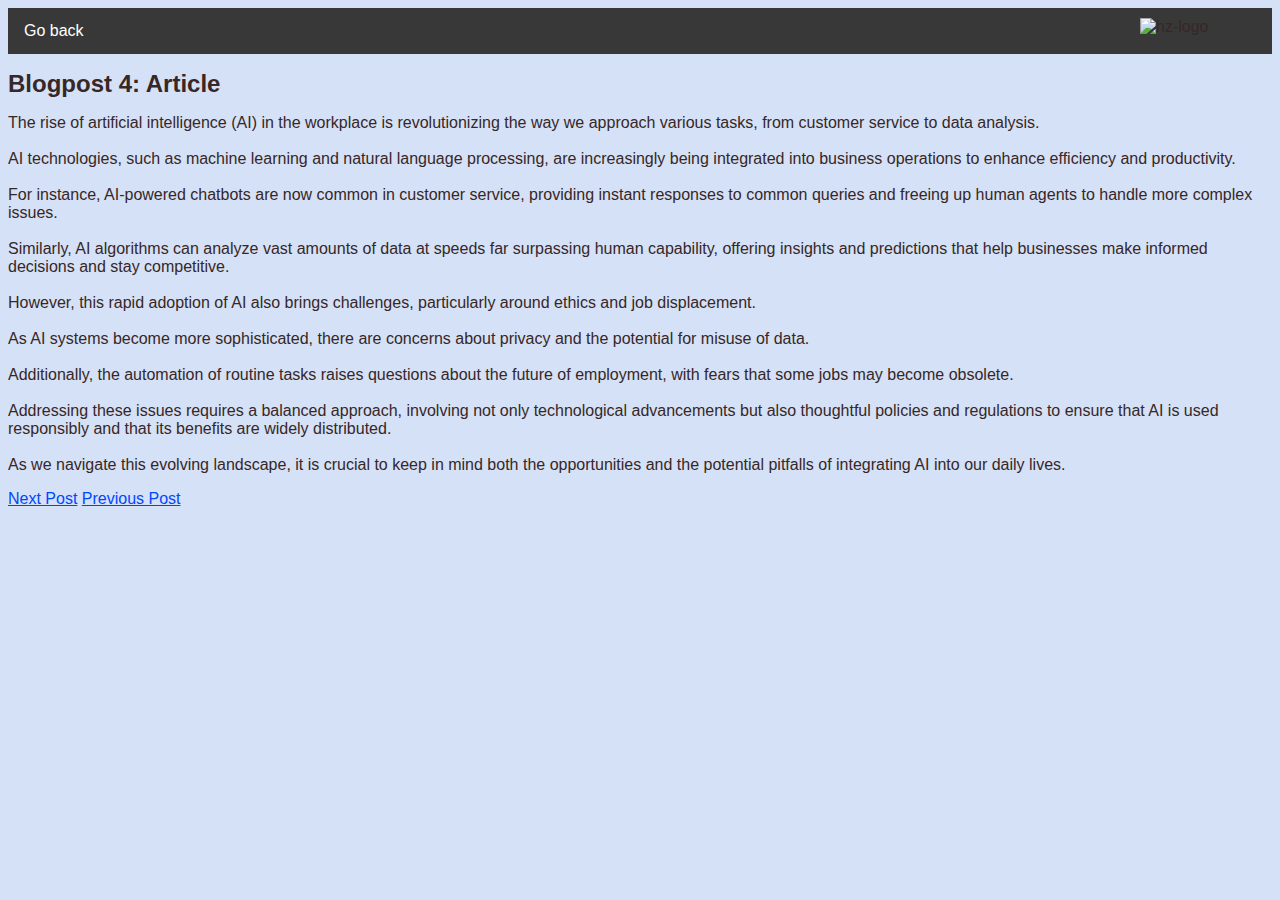
==== article.html @ 809464f9 "commit" ====
<!DOCTYPE html>
<html lang="en">

<head>
  <meta charset="UTF-8">
  <meta name="viewport" content="width=device-width, initial-scale=1.0">
  <meta http-equiv="X-UA-Compatible" content="ie=edge">

  <link rel="stylesheet" href="main.css"> 
  
  <div class="Bar">
    <div class="navbar">
      <ul class="nav">
        <li><a href="blog.html">Go back</a></li>
        <img
        class="hz-logo"
        src="https://cdn.discordapp.com/attachments/392423917198901248/1281309916895641621/hz-university-of-applied-sciences.png?ex=66db4059&is=66d9eed9&hm=b4ab86c36f8556e31d4b15c87b86d0494decb3172d7310bcd775e1d55c31442a&"
        alt="hz-logo"
      />
      </ul>
    </div>
  </div>
  
  <title>Article</title>
</head>

<body>
    <article>
      <main>
  <h1>Blogpost 4: Article</h1>
  <p>The rise of artificial intelligence (AI) in the workplace is revolutionizing the way we approach various tasks, from customer service to data analysis.
    <br>
    <br>
    AI technologies, such as machine learning and natural language processing, are increasingly being integrated into business operations to enhance efficiency and productivity.
    <br>
    <br>
    For instance, AI-powered chatbots are now common in customer service, providing instant responses to common queries and freeing up human agents to handle more complex issues.
    <br>
    <br>
    Similarly, AI algorithms can analyze vast amounts of data at speeds far surpassing human capability, offering insights and predictions that help businesses make informed decisions and stay competitive.
    <br>
    <br>
    However, this rapid adoption of AI also brings challenges, particularly around ethics and job displacement. 
    <br>
    <br>
    As AI systems become more sophisticated, there are concerns about privacy and the potential for misuse of data.
    <br>
    <br>
     Additionally, the automation of routine tasks raises questions about the future of employment, with fears that some jobs may become obsolete.
     <br>
     <br>
     Addressing these issues requires a balanced approach, involving not only technological advancements but also thoughtful policies and regulations to ensure that AI is used responsibly and that its benefits are widely distributed.
     <br>
     <br>
     As we navigate this evolving landscape, it is crucial to keep in mind both the opportunities and the potential pitfalls of integrating AI into our daily lives.</p>
  
     <style>footer{
      display: inline-block;
    }</style>
       <footer> <a href="feedback.html">Next Post</a></footer>
       <footer> <a href="programmingexp.html">Previous Post</a></footer>
      </main>
    </article>
  </body>


</html>
---- main.css ----
body{
    background-color: rgb(213, 225, 246);
    font-family: 'Segoe UI', Tahoma, Geneva, Verdana, sans-serif;
    color:#372727;
  }


h1{
    font-size: x-large;
}

h2{
    font-size: larger;
}


a{
    color:rgb(0, 72, 255)
}


.navbar {
    background-color: #383838;
    overflow: hidden;
  }
  
  .nav {
    list-style-type: none;
    margin: 0;
    padding: 0;
    display: flex;
  }
  
  .nav li {
    position: relative;
  }
  
  .nav a {
    color: white;
    text-align: center;
    padding: 14px 16px;
    text-decoration: none;
    display: block;
  }
  
  .nav a:hover {
    background-color: #8ea9e1;
  }
  
  .dropdown {
    display: inline-block;
  }
  
  .dropdown-content {
    display: none;
    position: absolute;
    background-color: #f9f9f9;
    min-width: 160px;
    box-shadow: 0px 8px 16px 0px rgba(0, 0, 0, 0.2);
    z-index: 1;
  }
  
  .dropdown-content a {
    color: black;
    padding: 12px 16px;
    text-decoration: none;
    display: block;
    text-align: left;
  }
  
  .dropdown-content a:hover {
    background-color: #f1f1f1;
  }
  
  .dropdown:hover .dropdown-content {
    display: block;
  }

  .Index{
    text-align: center;
    margin-left: 400px;
    margin-right: 400px;
    line-height: 25px;
    position: absolute;
    top: 150px;
    color:#372727; 
  
  
  }
  
  .h1-Home{
    text-align: center;
  }
  
  
  .fitxperience {
    width: 250px;
    height: auto;
    max-width: 100%; /* Image will never be larger than its container */
    height: auto; /* Maintain the aspect ratio */
    position: absolute; /* or use 'fixed' depending on your needs */
    top: 350px; /* Aligns the image to the top */
    right: 150px; /* Aligns the image to the right */
    margin: 10px; /* Optional: Add some spacing from the edges */
  }
  
  
  .hz-logo {
    width: 120px;
    height: auto;
    max-width: 100%; /* Image will never be larger than its container */
    height: auto; /* Maintain the aspect ratio */
    position: absolute; /* or use 'fixed' depending on your needs */
    right: 10px; /* Aligns the image to the right */
    margin: 10px; /* Optional: Add some spacing from the edges */
  }

  .pfp {
    width: 250px;
    height: auto;
    max-width: 100%; /* Image will never be larger than its container */
    height: auto; /* Maintain the aspect ratio */
    position: absolute; /* or use 'fixed' depending on your needs */
    top: 125px; /* Aligns the image to the top */
    right: 125px; /* Aligns the image to the right */
    margin: 10px; /* Optional: Add some spacing from the edges */
  }

  .ranni {
    width: 250px;
    height: auto;
    max-width: 100%; /* Image will never be larger than its container */
    height: auto; /* Maintain the aspect ratio */
    position: absolute; /* or use 'fixed' depending on your needs */
    top: 350px; /* Aligns the image to the top */
    right: 400px; /* Aligns the image to the right */
    margin: 10px; /* Optional: Add some spacing from the edges */

  }
 
  .sukuna {
    width: 250px;
    height: auto;
    max-width: 100%; /* Image will never be larger than its container */
    height: auto; /* Maintain the aspect ratio */
    position: absolute; /* or use 'fixed' depending on your needs */
    top: 500px; /* Aligns the image to the top */
    right: 400px; /* Aligns the image to the right */
    margin: 10px; /* Optional: Add some spacing from the edges */

  }
 
  .eren {
    width: 250px;
    height: auto;
    max-width: 100%; /* Image will never be larger than its container */
    height: auto; /* Maintain the aspect ratio */
    position: absolute; /* or use 'fixed' depending on your needs */
    top: 500px; /* Aligns the image to the top */
    right: 150px; /* Aligns the image to the right */
    margin: 10px; /* Optional: Add some spacing from the edges */

  }
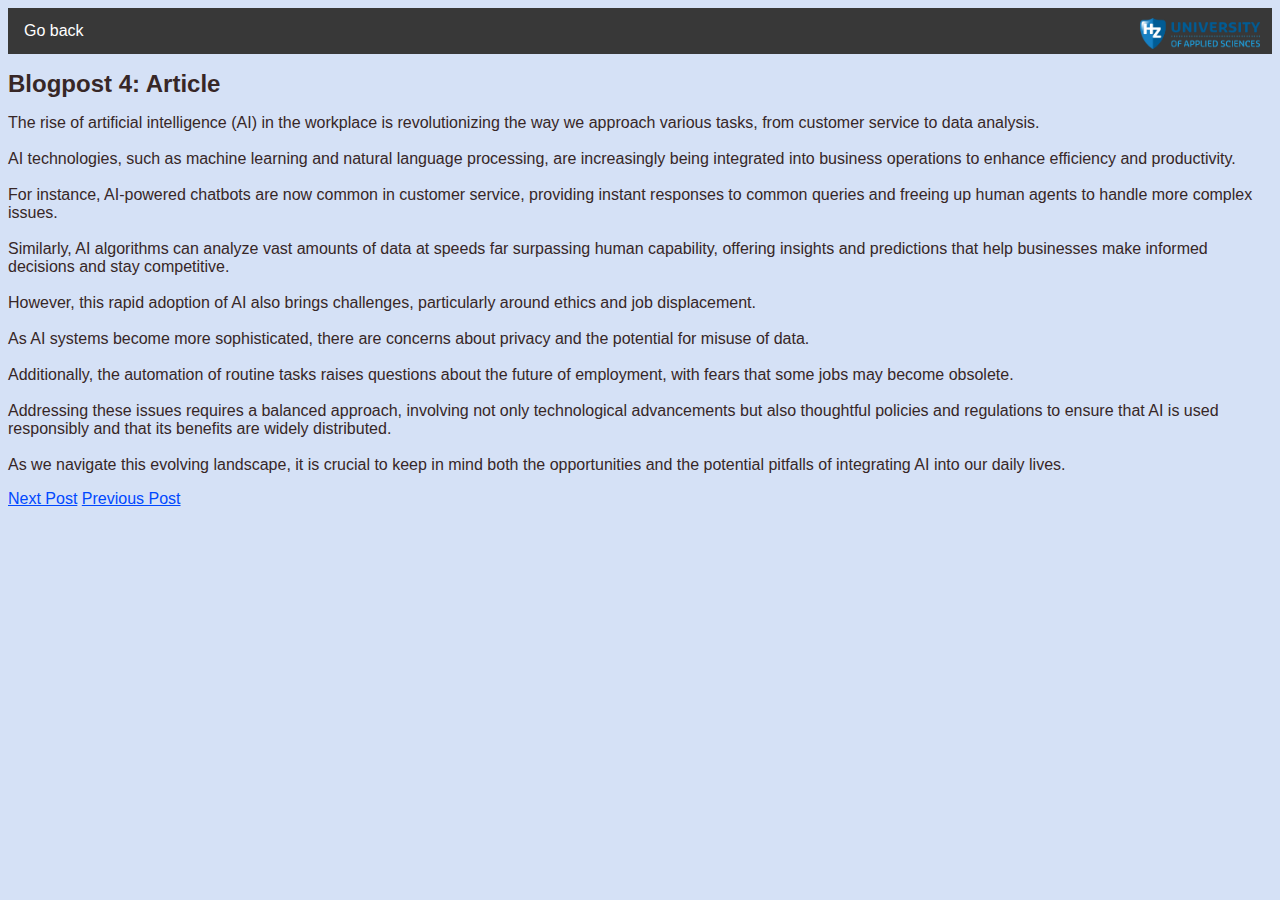
==== commit 9e016759: "commit" ====
--- a/article.html
+++ b/article.html
@@ -12,11 +12,8 @@
     <div class="navbar">
       <ul class="nav">
         <li><a href="blog.html">Go back</a></li>
-        <img
-        class="hz-logo"
-        src="https://cdn.discordapp.com/attachments/392423917198901248/1281309916895641621/hz-university-of-applied-sciences.png?ex=66db4059&is=66d9eed9&hm=b4ab86c36f8556e31d4b15c87b86d0494decb3172d7310bcd775e1d55c31442a&"
-        alt="hz-logo"
-      />
+        <img src="hz-university-of-applied-sciences.png"
+            alt="hz" class="hz-logo">
       </ul>
     </div>
   </div>
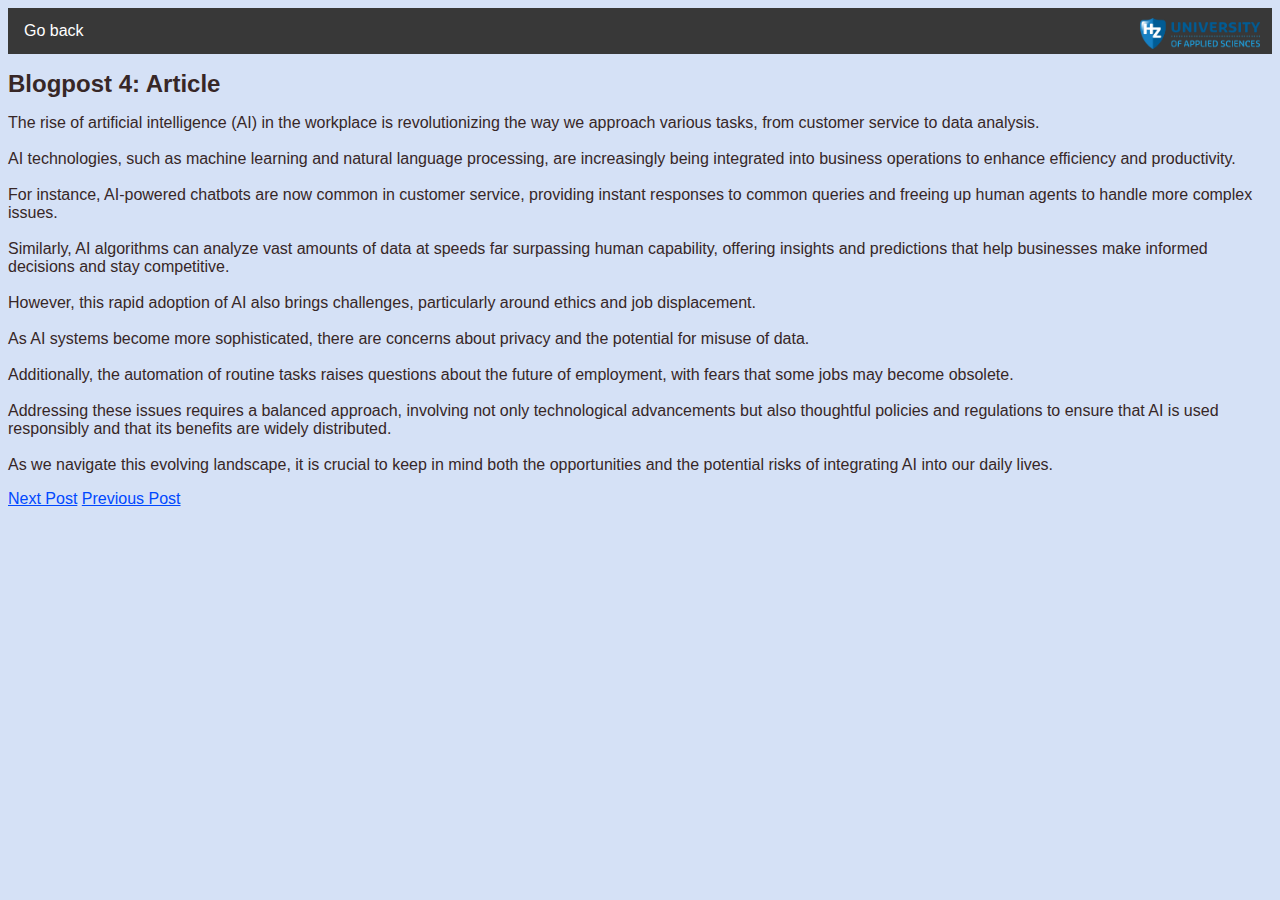
==== commit 93aec224: "commit" ====
--- a/article.html
+++ b/article.html
@@ -49,7 +49,7 @@
      Addressing these issues requires a balanced approach, involving not only technological advancements but also thoughtful policies and regulations to ensure that AI is used responsibly and that its benefits are widely distributed.
      <br>
      <br>
-     As we navigate this evolving landscape, it is crucial to keep in mind both the opportunities and the potential pitfalls of integrating AI into our daily lives.</p>
+     As we navigate this evolving landscape, it is crucial to keep in mind both the opportunities and the potential risks of integrating AI into our daily lives.</p>
   
      <style>footer{
       display: inline-block;
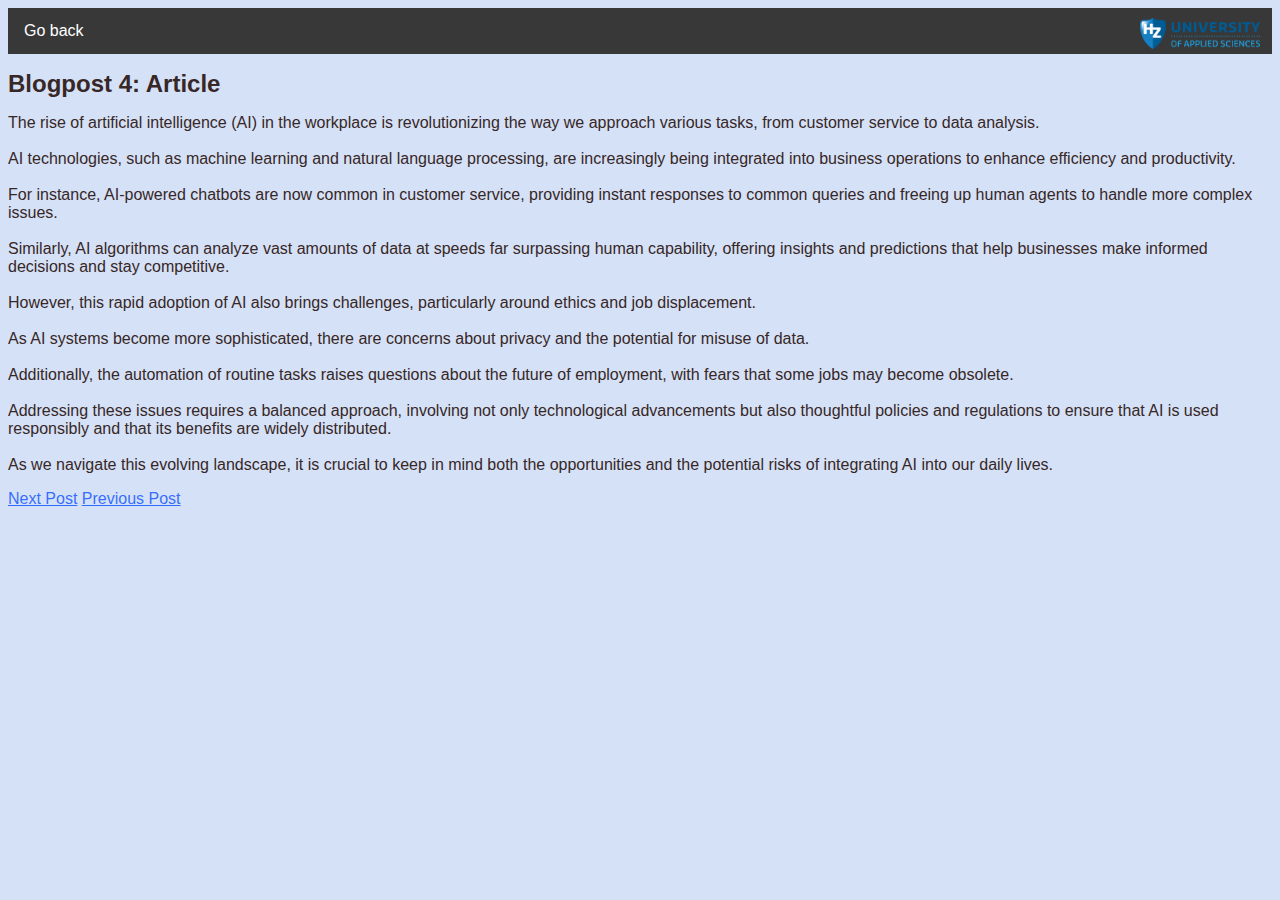
==== commit 252da087: "commit" ====
--- a/article.html
+++ b/article.html
@@ -26,29 +26,29 @@
       <main>
   <h1>Blogpost 4: Article</h1>
   <p>The rise of artificial intelligence (AI) in the workplace is revolutionizing the way we approach various tasks, from customer service to data analysis.
-    <br>
-    <br>
+      <br>
+      <br>
     AI technologies, such as machine learning and natural language processing, are increasingly being integrated into business operations to enhance efficiency and productivity.
-    <br>
-    <br>
+      <br>
+      <br>
     For instance, AI-powered chatbots are now common in customer service, providing instant responses to common queries and freeing up human agents to handle more complex issues.
-    <br>
-    <br>
+      <br>
+      <br>
     Similarly, AI algorithms can analyze vast amounts of data at speeds far surpassing human capability, offering insights and predictions that help businesses make informed decisions and stay competitive.
-    <br>
-    <br>
+      <br>
+      <br>
     However, this rapid adoption of AI also brings challenges, particularly around ethics and job displacement. 
-    <br>
-    <br>
+      <br>
+      <br>
     As AI systems become more sophisticated, there are concerns about privacy and the potential for misuse of data.
-    <br>
-    <br>
+      <br>
+      <br>
      Additionally, the automation of routine tasks raises questions about the future of employment, with fears that some jobs may become obsolete.
-     <br>
-     <br>
+       <br>
+       <br>
      Addressing these issues requires a balanced approach, involving not only technological advancements but also thoughtful policies and regulations to ensure that AI is used responsibly and that its benefits are widely distributed.
-     <br>
-     <br>
+       <br>
+       <br>
      As we navigate this evolving landscape, it is crucial to keep in mind both the opportunities and the potential risks of integrating AI into our daily lives.</p>
   
      <style>footer{
@@ -59,6 +59,4 @@
       </main>
     </article>
   </body>
-
-
 </html>--- a/main.css
+++ b/main.css
@@ -15,7 +15,7 @@
 
 
 a{
-    color:rgb(0, 72, 255)
+    color:rgba(0, 72, 255, 0.771)
 }
 
 
@@ -121,8 +121,8 @@
     max-width: 100%; /* Image will never be larger than its container */
     height: auto; /* Maintain the aspect ratio */
     position: absolute; /* or use 'fixed' depending on your needs */
-    top: 125px; /* Aligns the image to the top */
-    right: 125px; /* Aligns the image to the right */
+    top: 75px; /* Aligns the image to the top */
+    right: 25px; /* Aligns the image to the right */
     margin: 10px; /* Optional: Add some spacing from the edges */
   }
 
@@ -162,6 +162,13 @@
 
   }
   
+  aside{
+    position: absolute;
+    right: 50px;
+    top: 550px;
+    background-color: hsla(213, 72%, 72%, 0.422);
+    
+  }
   
   
   
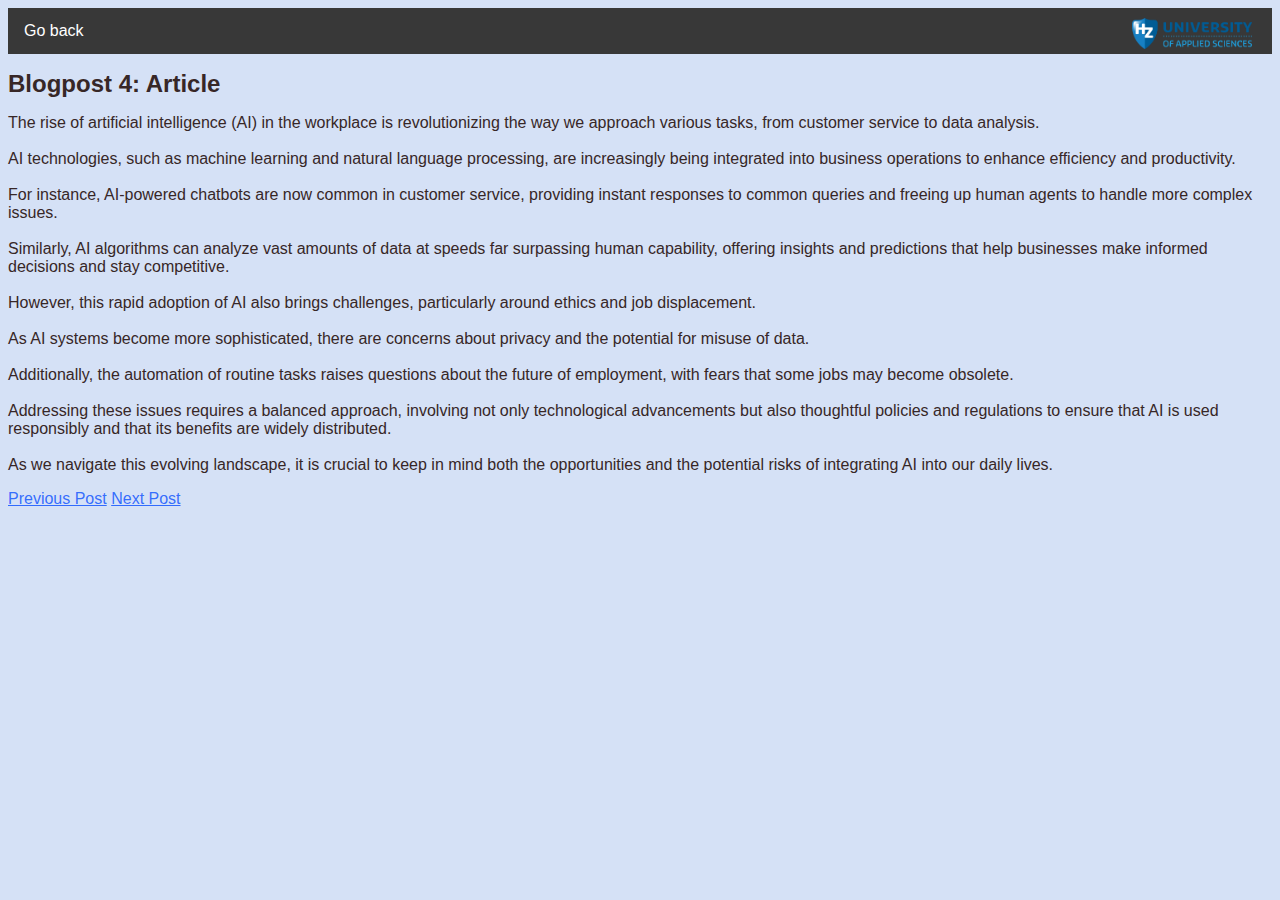
==== commit ff97592b: "commit" ====
--- a/article.html
+++ b/article.html
@@ -51,11 +51,10 @@
        <br>
      As we navigate this evolving landscape, it is crucial to keep in mind both the opportunities and the potential risks of integrating AI into our daily lives.</p>
   
-     <style>footer{
-      display: inline-block;
-    }</style>
-       <footer> <a href="feedback.html">Next Post</a></footer>
-       <footer> <a href="programmingexp.html">Previous Post</a></footer>
+     
+       
+       <footer class="blogfooter"> <a href="programmingexp.html">Previous Post</a>
+         <a href="feedback.html"> Next Post</a></footer>
       </main>
     </article>
   </body>
--- a/main.css
+++ b/main.css
@@ -1,30 +1,29 @@
-body{
-    background-color: rgb(213, 225, 246);
-    font-family: 'Segoe UI', Tahoma, Geneva, Verdana, sans-serif;
-    color:#372727;
+  body{
+   background-color: rgb(213, 225, 246);
+   font-family: 'Segoe UI', Tahoma, Geneva, Verdana, sans-serif;
+   color:#372727;
   }
 
+  h1{
+   font-size: x-large;
+  }
 
-h1{
-    font-size: x-large;
-}
+  h2{
+   font-size: larger;
+  }
 
-h2{
-    font-size: larger;
-}
+  a{
+    color:rgba(0, 72, 255, 0.771)
+  }
 
-
-a{
-    color:rgba(0, 72, 255, 0.771)
-}
-
-
-.navbar {
+   .navbar {
     background-color: #383838;
     overflow: hidden;
-  }
+    position: sticky;
+    top: 0px;
+    }
   
-  .nav {
+   .nav {
     list-style-type: none;
     margin: 0;
     padding: 0;
@@ -47,35 +46,6 @@
     background-color: #8ea9e1;
   }
   
-  .dropdown {
-    display: inline-block;
-  }
-  
-  .dropdown-content {
-    display: none;
-    position: absolute;
-    background-color: #f9f9f9;
-    min-width: 160px;
-    box-shadow: 0px 8px 16px 0px rgba(0, 0, 0, 0.2);
-    z-index: 1;
-  }
-  
-  .dropdown-content a {
-    color: black;
-    padding: 12px 16px;
-    text-decoration: none;
-    display: block;
-    text-align: left;
-  }
-  
-  .dropdown-content a:hover {
-    background-color: #f1f1f1;
-  }
-  
-  .dropdown:hover .dropdown-content {
-    display: block;
-  }
-
   .Index{
     text-align: center;
     margin-left: 400px;
@@ -84,14 +54,11 @@
     position: absolute;
     top: 150px;
     color:#372727; 
-  
-  
   }
   
   .h1-Home{
     text-align: center;
   }
-  
   
   .fitxperience {
     width: 250px;
@@ -169,8 +136,21 @@
     background-color: hsla(213, 72%, 72%, 0.422);
     
   }
-  
-  
-  
 
-  +  .blogfooter{
+    display: inline-block;
+  }
+
+   .h1blog{
+    text-align: center;
+ 
+  }
+
+  .blogdetails{
+   text-align: center;
+  }
+
+  .pbtw {
+   font-size: smaller;
+  }
+     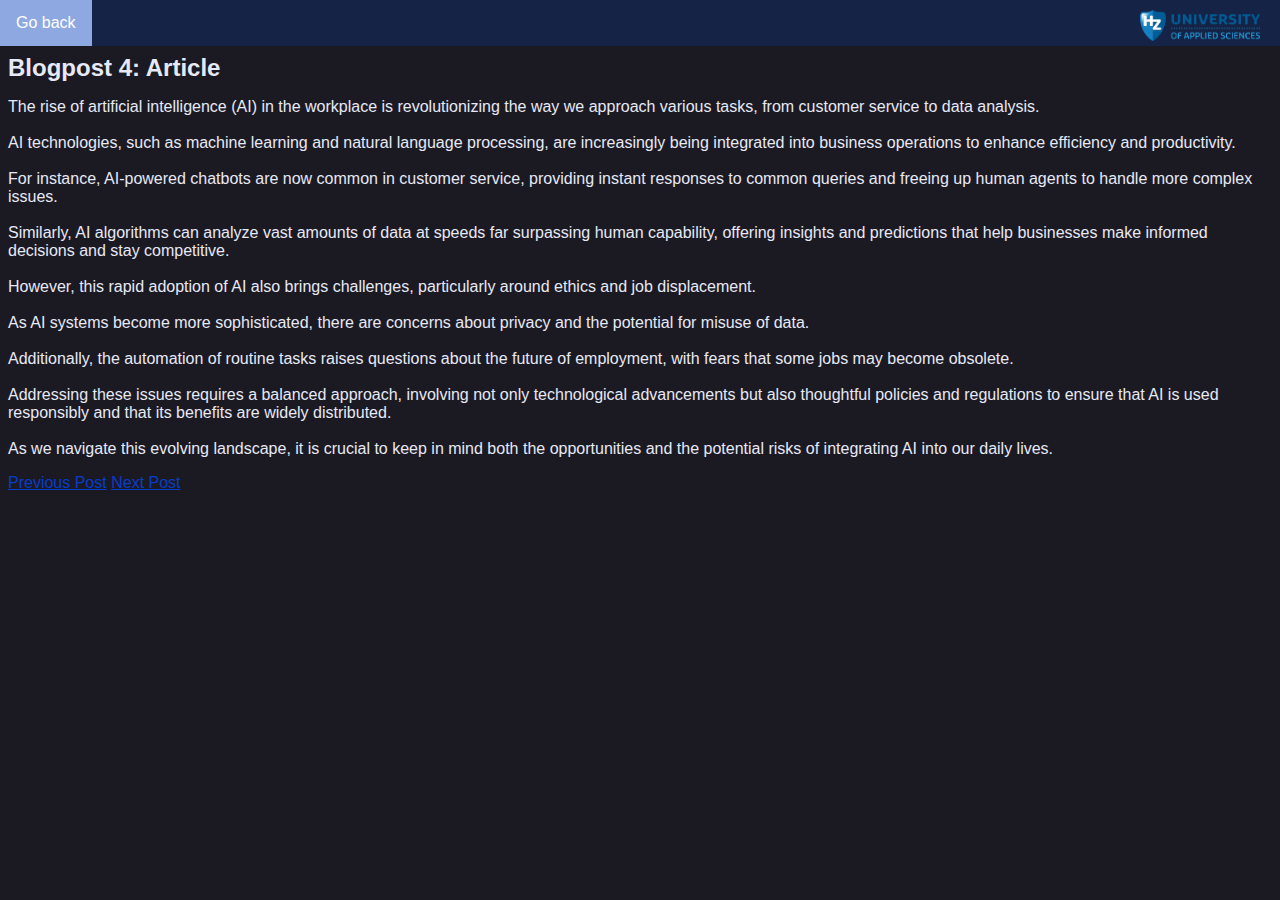
==== commit 6fe90fee: "commit" ====
--- a/article.html
+++ b/article.html
@@ -6,7 +6,7 @@
   <meta name="viewport" content="width=device-width, initial-scale=1.0">
   <meta http-equiv="X-UA-Compatible" content="ie=edge">
 
-  <link rel="stylesheet" href="main.css"> 
+  <link rel="stylesheet" href="css/main.css"> 
   
   <div class="Bar">
     <div class="navbar">
--- a/css/main.css
+++ b/css/main.css
@@ -0,0 +1,180 @@
+  body{
+   background-color: rgb(27, 26, 35);
+   font-family: 'Segoe UI', Tahoma, Geneva, Verdana, sans-serif;
+   color:#e7e9f6;
+   padding-top: 30px;
+  }
+
+  h1{
+   font-size: x-large;
+  }
+
+  h2{
+   font-size: larger;
+  }
+
+  a{
+    color:rgba(0, 72, 255, 0.771)
+  }
+
+   .navbar {
+    background-color: #0545bd3c;
+    overflow: hidden;
+    position: fixed;
+    top: 0px;
+    width: 100%; 
+    right: 0px
+   }
+  
+   .nav {
+    list-style-type: none;
+    margin: 0;
+    padding: 0;
+    display: flex;
+    width: 100%;
+    top: 0;
+    z-index: 999;
+  }
+  
+  .nav li {
+    position: relative;
+   
+  }
+  
+  .nav a {
+    color: white;
+    text-align: center;
+    padding: 14px 16px;
+    text-decoration: none;
+    display: block;
+  }
+  
+  .nav a:hover {
+    background-color: #8ea9e1;
+  }
+  
+  .Index{
+    text-align: center;
+    margin-left: 400px;
+    margin-right: 400px;
+    line-height: 25px;
+    position: absolute;
+    top: 150px;
+    color:#372727; 
+  }
+  
+  .h1-Home{
+    text-align: center;
+  }
+  
+  .fitxperience {
+    width: 250px;
+    height: auto;
+    max-width: 100%; /* Image will never be larger than its container */
+    height: auto; /* Maintain the aspect ratio */
+    position: absolute; /* or use 'fixed' depending on your needs */
+    top: 350px; /* Aligns the image to the top */
+    right: 150px; /* Aligns the image to the right */
+    margin: 10px; /* Optional: Add some spacing from the edges */
+  }
+   
+  .hz-logo {
+    width: 120px;
+    height: auto;
+    max-width: 100%; /* Image will never be larger than its container */
+    height: auto; /* Maintain the aspect ratio */
+    position: absolute; /* or use 'fixed' depending on your needs */
+    right: 10px; /* Aligns the image to the right */
+    margin: 10px; /* Optional: Add some spacing from the edges */
+  }
+
+  .pfp {
+    width: 250px;
+    height: auto;
+    max-width: 100%; /* Image will never be larger than its container */
+    height: auto; /* Maintain the aspect ratio */
+    position: absolute; /* or use 'fixed' depending on your needs */
+    top: 75px; /* Aligns the image to the top */
+    right: 25px; /* Aligns the image to the right */
+    margin: 10px; /* Optional: Add some spacing from the edges */
+  }
+
+  .ranni {
+    width: 250px;
+    height: auto;
+    max-width: 100%; /* Image will never be larger than its container */
+    height: auto; /* Maintain the aspect ratio */
+    position: absolute; /* or use 'fixed' depending on your needs */
+    top: 350px; /* Aligns the image to the top */
+    right: 400px; /* Aligns the image to the right */
+    margin: 10px; /* Optional: Add some spacing from the edges */
+
+  }
+ 
+  .sukuna {
+    width: 250px;
+    height: auto;
+    max-width: 100%; /* Image will never be larger than its container */
+    height: auto; /* Maintain the aspect ratio */
+    position: absolute; /* or use 'fixed' depending on your needs */
+    top: 500px; /* Aligns the image to the top */
+    right: 400px; /* Aligns the image to the right */
+    margin: 10px; /* Optional: Add some spacing from the edges */
+
+  }
+ 
+  .eren {
+    width: 250px;
+    height: auto;
+    max-width: 100%; /* Image will never be larger than its container */
+    height: auto; /* Maintain the aspect ratio */
+    position: absolute; /* or use 'fixed' depending on your needs */
+    top: 500px; /* Aligns the image to the top */
+    right: 150px; /* Aligns the image to the right */
+    margin: 10px; /* Optional: Add some spacing from the edges */
+
+  }
+  
+  aside{
+    position: absolute;
+    right: 50px;
+    top: 550px;
+    background-color: hsla(213, 72%, 72%, 0.422);
+    
+  }
+
+  .blogfooter{
+    display: inline-block;
+  }
+
+   .h1blog{
+    text-align: center;
+ 
+  }
+
+  .blogdetails{
+   text-align: center;
+  }
+     
+  .h1home{
+  text-align: center;
+  font-size: 250px;
+  margin-top: 25px;
+  margin-bottom: 25px;
+  background-image: url(homebackground.jpg);
+  background-repeat: no-repeat;
+  background-size: 100% 100%;
+  background-attachment: fixed;
+  }
+
+ .h2home{
+  position:absolute;
+  left:280px;
+ }
+
+ .motivation{
+  position: fixed;
+  left:80px;
+ }
+
+  
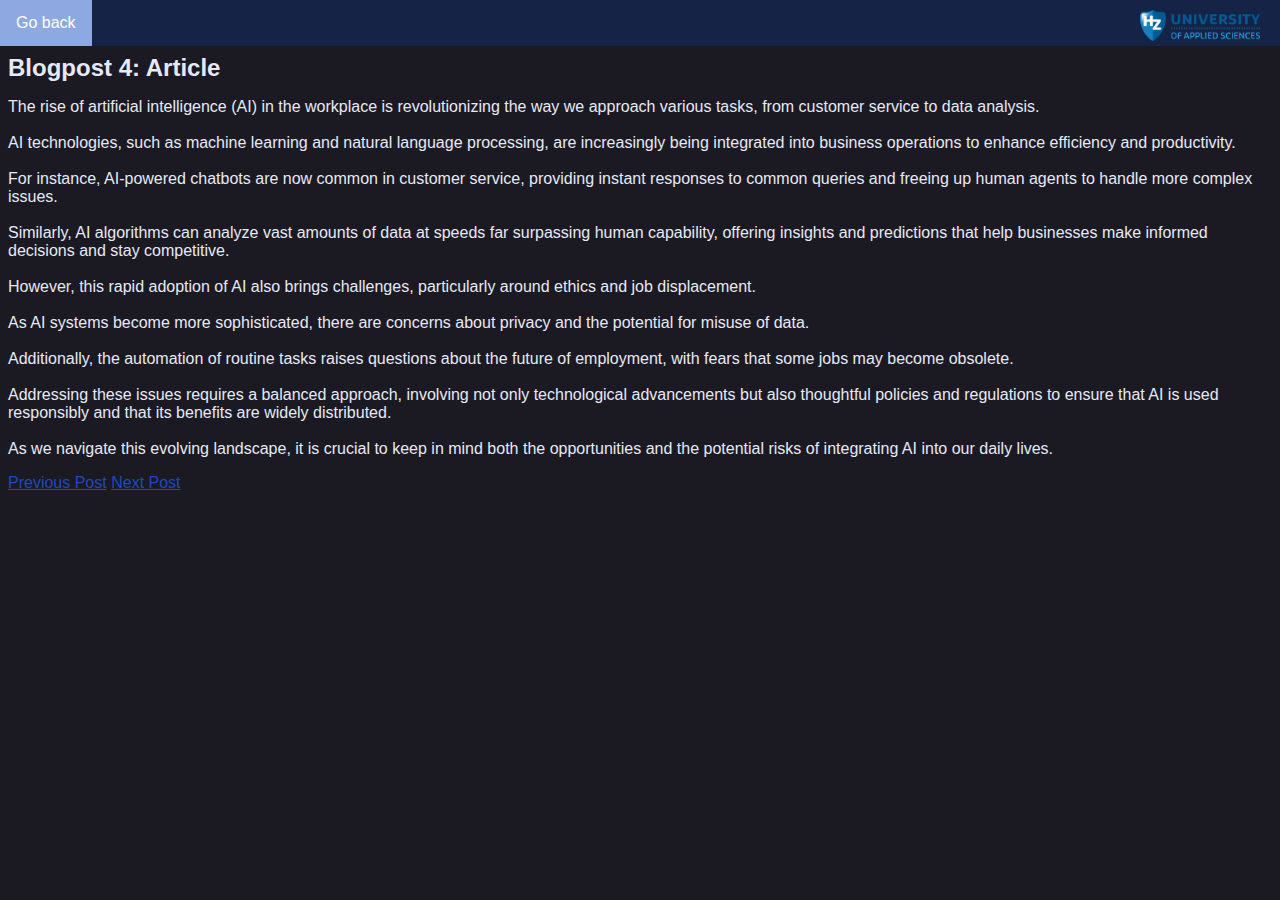
==== commit 30fb6101: "commit" ====
--- a/article.html
+++ b/article.html
@@ -12,7 +12,7 @@
     <div class="navbar">
       <ul class="nav">
         <li><a href="blog.html">Go back</a></li>
-        <img src="hz-university-of-applied-sciences.png"
+        <img src="assets/hz-university-of-applied-sciences.png"
             alt="hz" class="hz-logo">
       </ul>
     </div>
--- a/css/main.css
+++ b/css/main.css
@@ -14,7 +14,7 @@
   }
 
   a{
-    color:rgba(0, 72, 255, 0.771)
+    color:rgba(29, 89, 241, 0.771)
   }
 
    .navbar {
@@ -81,57 +81,57 @@
   .hz-logo {
     width: 120px;
     height: auto;
-    max-width: 100%; /* Image will never be larger than its container */
-    height: auto; /* Maintain the aspect ratio */
-    position: absolute; /* or use 'fixed' depending on your needs */
-    right: 10px; /* Aligns the image to the right */
-    margin: 10px; /* Optional: Add some spacing from the edges */
+    max-width: 100%;
+    height: auto;
+    position: absolute;
+    right: 10px;
+    margin: 10px;
   }
 
   .pfp {
     width: 250px;
     height: auto;
-    max-width: 100%; /* Image will never be larger than its container */
-    height: auto; /* Maintain the aspect ratio */
-    position: absolute; /* or use 'fixed' depending on your needs */
-    top: 75px; /* Aligns the image to the top */
-    right: 25px; /* Aligns the image to the right */
-    margin: 10px; /* Optional: Add some spacing from the edges */
+    max-width: 100%;
+    height: auto;
+    position: absolute;
+    top: 75px;
+    right: 25px;
+    margin: 10px; 
   }
 
   .ranni {
     width: 250px;
     height: auto;
-    max-width: 100%; /* Image will never be larger than its container */
-    height: auto; /* Maintain the aspect ratio */
-    position: absolute; /* or use 'fixed' depending on your needs */
-    top: 350px; /* Aligns the image to the top */
-    right: 400px; /* Aligns the image to the right */
-    margin: 10px; /* Optional: Add some spacing from the edges */
+    max-width: 100%;
+    height: auto;
+    position: absolute;
+    top: 350px;
+    right: 400px;
+    margin: 10px;
 
   }
  
   .sukuna {
     width: 250px;
     height: auto;
-    max-width: 100%; /* Image will never be larger than its container */
-    height: auto; /* Maintain the aspect ratio */
-    position: absolute; /* or use 'fixed' depending on your needs */
-    top: 500px; /* Aligns the image to the top */
-    right: 400px; /* Aligns the image to the right */
-    margin: 10px; /* Optional: Add some spacing from the edges */
+    max-width: 100%;
+    height: auto;
+    position: absolute;
+    top: 500px;
+    right: 400px;
+    margin: 10px;
 
   }
  
   .eren {
     width: 250px;
     height: auto;
-    max-width: 100%; /* Image will never be larger than its container */
-    height: auto; /* Maintain the aspect ratio */
-    position: absolute; /* or use 'fixed' depending on your needs */
-    top: 500px; /* Aligns the image to the top */
-    right: 150px; /* Aligns the image to the right */
-    margin: 10px; /* Optional: Add some spacing from the edges */
+    max-width: 100%; 
+    height: auto; 
+    position: absolute;
+    top: 500px; 
+    right: 150px;
+    margin: 10px; 
 
   }
   
@@ -161,7 +161,7 @@
   font-size: 250px;
   margin-top: 25px;
   margin-bottom: 25px;
-  background-image: url(homebackground.jpg);
+  background-image: url("../assets/homebackground.jpg");
   background-repeat: no-repeat;
   background-size: 100% 100%;
   background-attachment: fixed;
@@ -172,9 +172,33 @@
   left:280px;
  }
 
+ .h3home{
+  position:absolute;
+  right:280px;
+ }
+
  .motivation{
   position: fixed;
   left:80px;
- }
-
-  
+  margin-right:50%;
+ }
+
+ .motivation2{
+  position:fixed;
+  right:80px;
+  margin-left:50%;
+ }
+
+ .h1Faq{
+  text-align:center;
+ }
+ 
+ .faqStyle{
+  text-align:center;
+  margin-top:25px;
+  margin-bottom:50px; 
+  border-width:3px; 
+  border-style:dashed; 
+  border-color:#0545bd;
+  border-radius: 5px;
+ }
